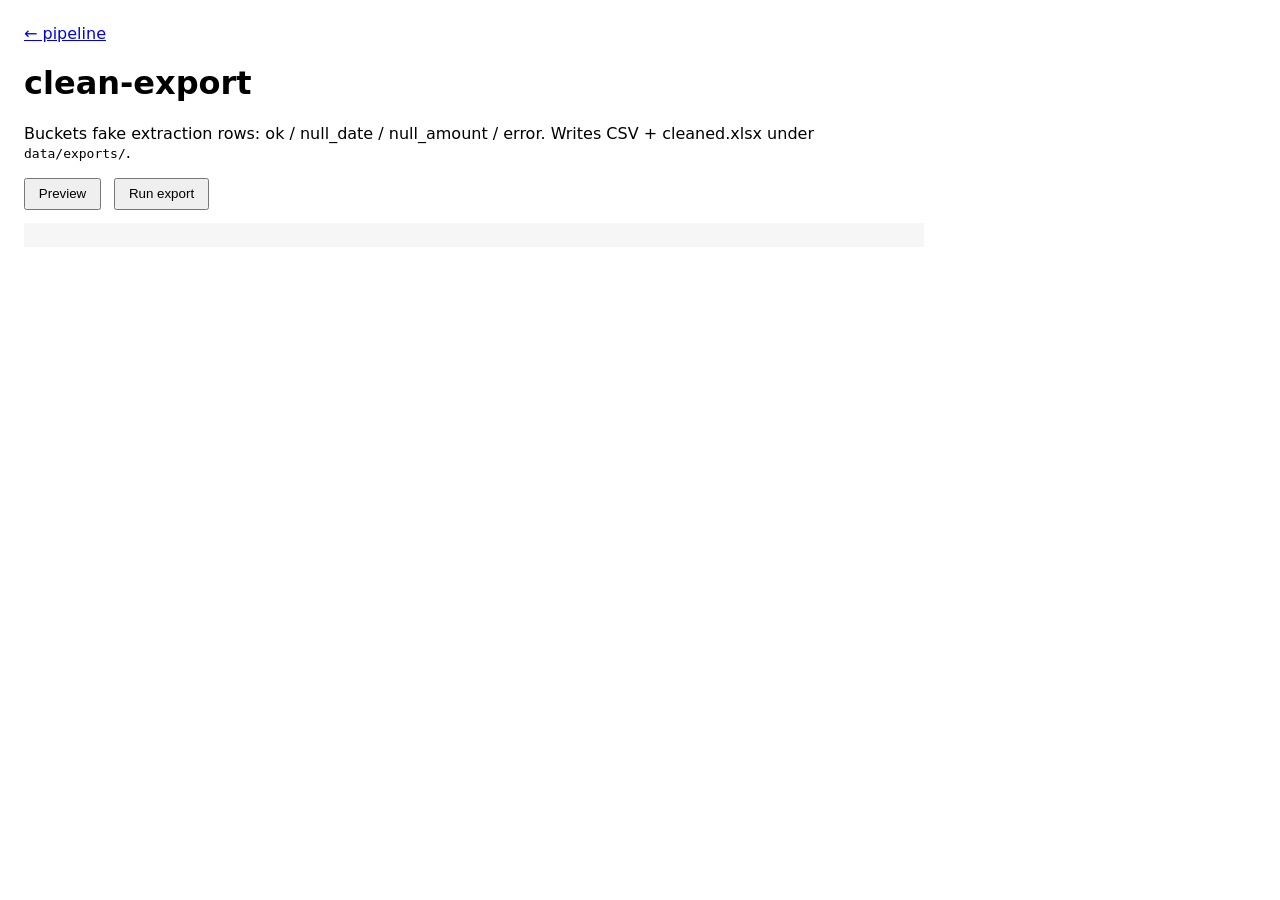
==== tools/clean-export/index.html @ af3b279d "Initial public demo: mock extract, schema-builder, clean-export, fake Excel Co-authored-by: Cursor <" ====
<!DOCTYPE html>
<html lang="en">
<head>
  <meta charset="UTF-8" />
  <title>clean-export</title>
  <style>
    body { font-family: system-ui, sans-serif; margin: 1.5rem; max-width: 900px; }
    pre { background: #f6f6f6; padding: 0.75rem; overflow: auto; max-height: 420px; }
    button { padding: 0.4rem 0.8rem; margin-right: 0.5rem; }
  </style>
</head>
<body>
  <p><a href="/">← pipeline</a></p>
  <h1>clean-export</h1>
  <p>Buckets fake extraction rows: ok / null_date / null_amount / error. Writes CSV + cleaned.xlsx under <code>data/exports/</code>.</p>
  <button type="button" id="preview">Preview</button>
  <button type="button" id="run">Run export</button>
  <pre id="out"></pre>
  <script>
    document.getElementById("preview").onclick = async () => {
      const res = await fetch("/api/clean-export/preview");
      document.getElementById("out").textContent = JSON.stringify(await res.json(), null, 2);
    };
    document.getElementById("run").onclick = async () => {
      const res = await fetch("/api/clean-export/run", { method: "POST" });
      document.getElementById("out").textContent = JSON.stringify(await res.json(), null, 2);
    };
  </script>
</body>
</html>
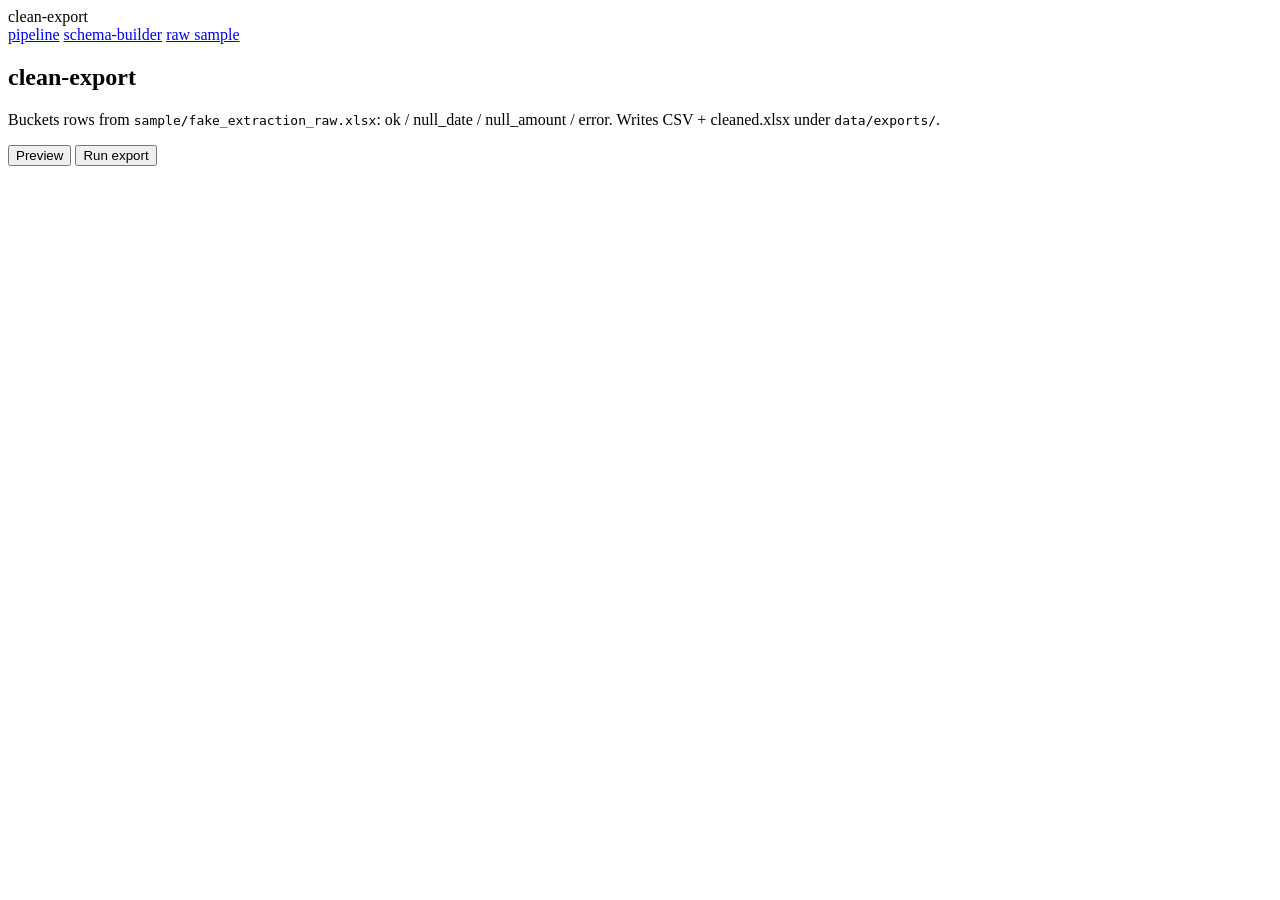
==== commit c69691e9: "Add OCR+Ollama extract path, sample/ fixtures, and professional UI. Keep mock extract as the fast de" ====
--- a/tools/clean-export/index.html
+++ b/tools/clean-export/index.html
@@ -2,20 +2,36 @@
 <html lang="en">
 <head>
   <meta charset="UTF-8" />
+  <meta name="viewport" content="width=device-width, initial-scale=1" />
   <title>clean-export</title>
-  <style>
-    body { font-family: system-ui, sans-serif; margin: 1.5rem; max-width: 900px; }
-    pre { background: #f6f6f6; padding: 0.75rem; overflow: auto; max-height: 420px; }
-    button { padding: 0.4rem 0.8rem; margin-right: 0.5rem; }
-  </style>
+  <link rel="stylesheet" href="/static/styles.css" />
 </head>
 <body>
-  <p><a href="/">← pipeline</a></p>
-  <h1>clean-export</h1>
-  <p>Buckets fake extraction rows: ok / null_date / null_amount / error. Writes CSV + cleaned.xlsx under <code>data/exports/</code>.</p>
-  <button type="button" id="preview">Preview</button>
-  <button type="button" id="run">Run export</button>
-  <pre id="out"></pre>
+  <header class="topbar">
+    <div class="brand">clean-export</div>
+    <nav>
+      <a href="/">pipeline</a>
+      <a href="/tools/schema-builder/">schema-builder</a>
+      <a href="/sample/fake_extraction_raw.xlsx">raw sample</a>
+    </nav>
+  </header>
+
+  <main class="wrap">
+    <section class="card">
+      <h1>clean-export</h1>
+      <p class="lead">
+        Buckets rows from <code>sample/fake_extraction_raw.xlsx</code>:
+        ok / null_date / null_amount / error. Writes CSV + cleaned.xlsx under
+        <code>data/exports/</code>.
+      </p>
+      <div class="toolbar">
+        <button type="button" id="preview">Preview</button>
+        <button type="button" id="run" class="secondary">Run export</button>
+      </div>
+      <pre id="out" class="panel"></pre>
+    </section>
+  </main>
+
   <script>
     document.getElementById("preview").onclick = async () => {
       const res = await fetch("/api/clean-export/preview");
